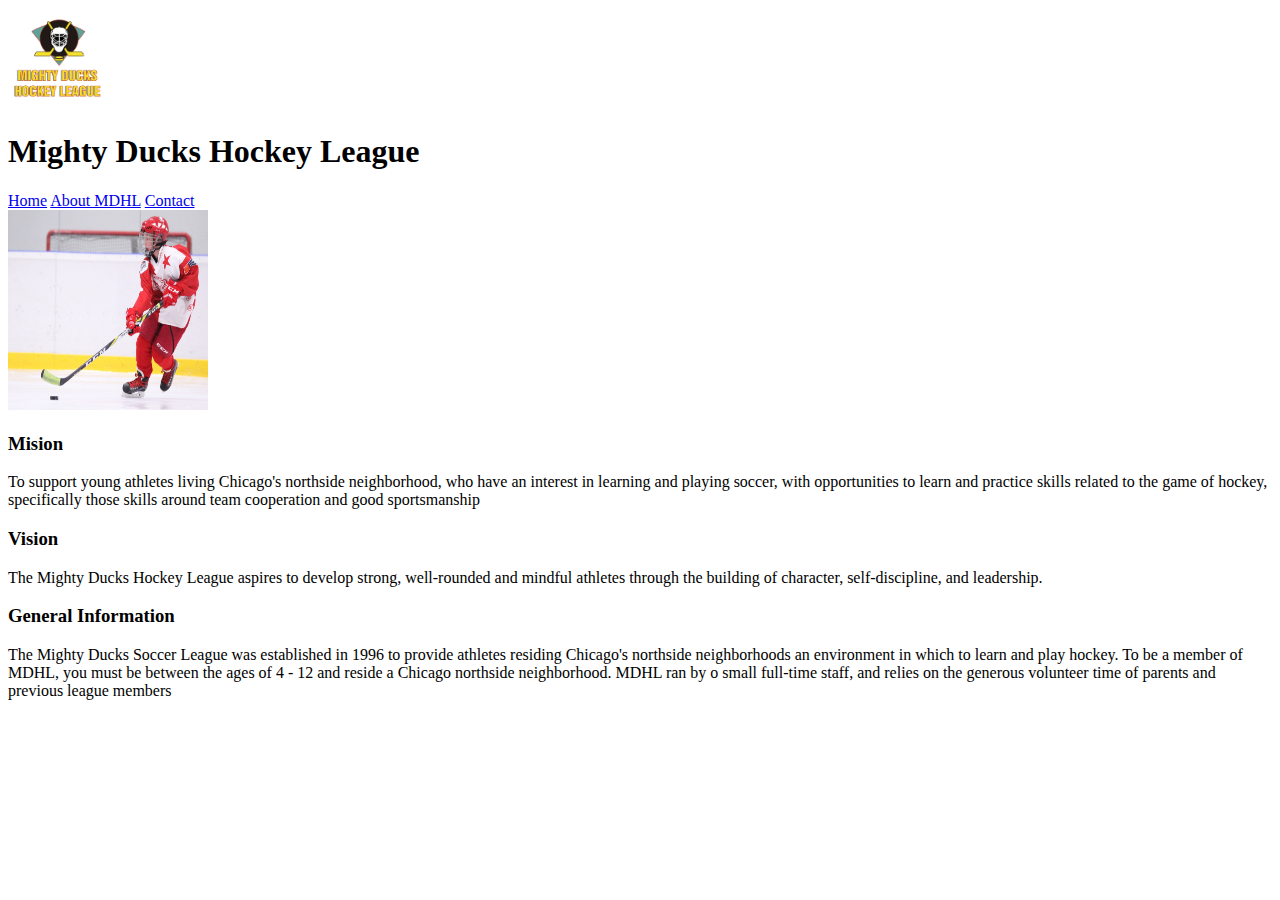
==== about.html @ ecce1050 "agrego archivos correspondientes a tarea 1" ====
<!DOCTYPE html>
<html lang="en">
  <head>
    <meta charset="UTF-8" />
    <meta http-equiv="X-UA-Compatible" content="IE=edge" />
    <meta name="viewport" content="width=device-width, initial-scale=1.0" />
		<link rel="icon" href="images/favicon.ico" type="image/x-icon">
    <title>About</title>
  </head>
  <body>
    <header>
      <img
        src="images/Logo_Mighty_ducks-01.png"
        alt="Mighty Ducks Logo"
        width="100"
        height="100"
      />
      <h1>Mighty Ducks Hockey League</h1>
      <nav>
        <a href="index.html">Home</a>
        <a href="#">About MDHL</a>
        <a href="contact.html">Contact</a>
      </nav>
    </header>
    <main>
			<img src="images/hockey_2.jpg" alt="hockey player 2" width="200" height="200">
      <article>
        <h3>Mision</h3>
        <p>
          To support young athletes living Chicago's northside neighborhood, who
          have an interest in learning and playing soccer, with opportunities to
          learn and practice skills related to the game of hockey, specifically
          those skills around team cooperation and good sportsmanship
        </p>
      </article>
      <article>
        <h3>Vision</h3>
        <p>
          The Mighty Ducks Hockey League aspires to develop strong, well-rounded
          and mindful athletes through the building of character,
          self-discipline, and leadership.
        </p>
      </article>
      <article>
        <h3>General Information</h3>
        <p>
          The Mighty Ducks Soccer League was established in 1996 to provide
          athletes residing Chicago's northside neighborhoods an environment in
          which to learn and play hockey. To be a member of MDHL, you must be
          between the ages of 4 - 12 and reside a Chicago northside
          neighborhood. MDHL ran by o small full-time staff, and relies on the
          generous volunteer time of parents and previous league members
        </p>
      </article>
    </main>
  </body>
</html>
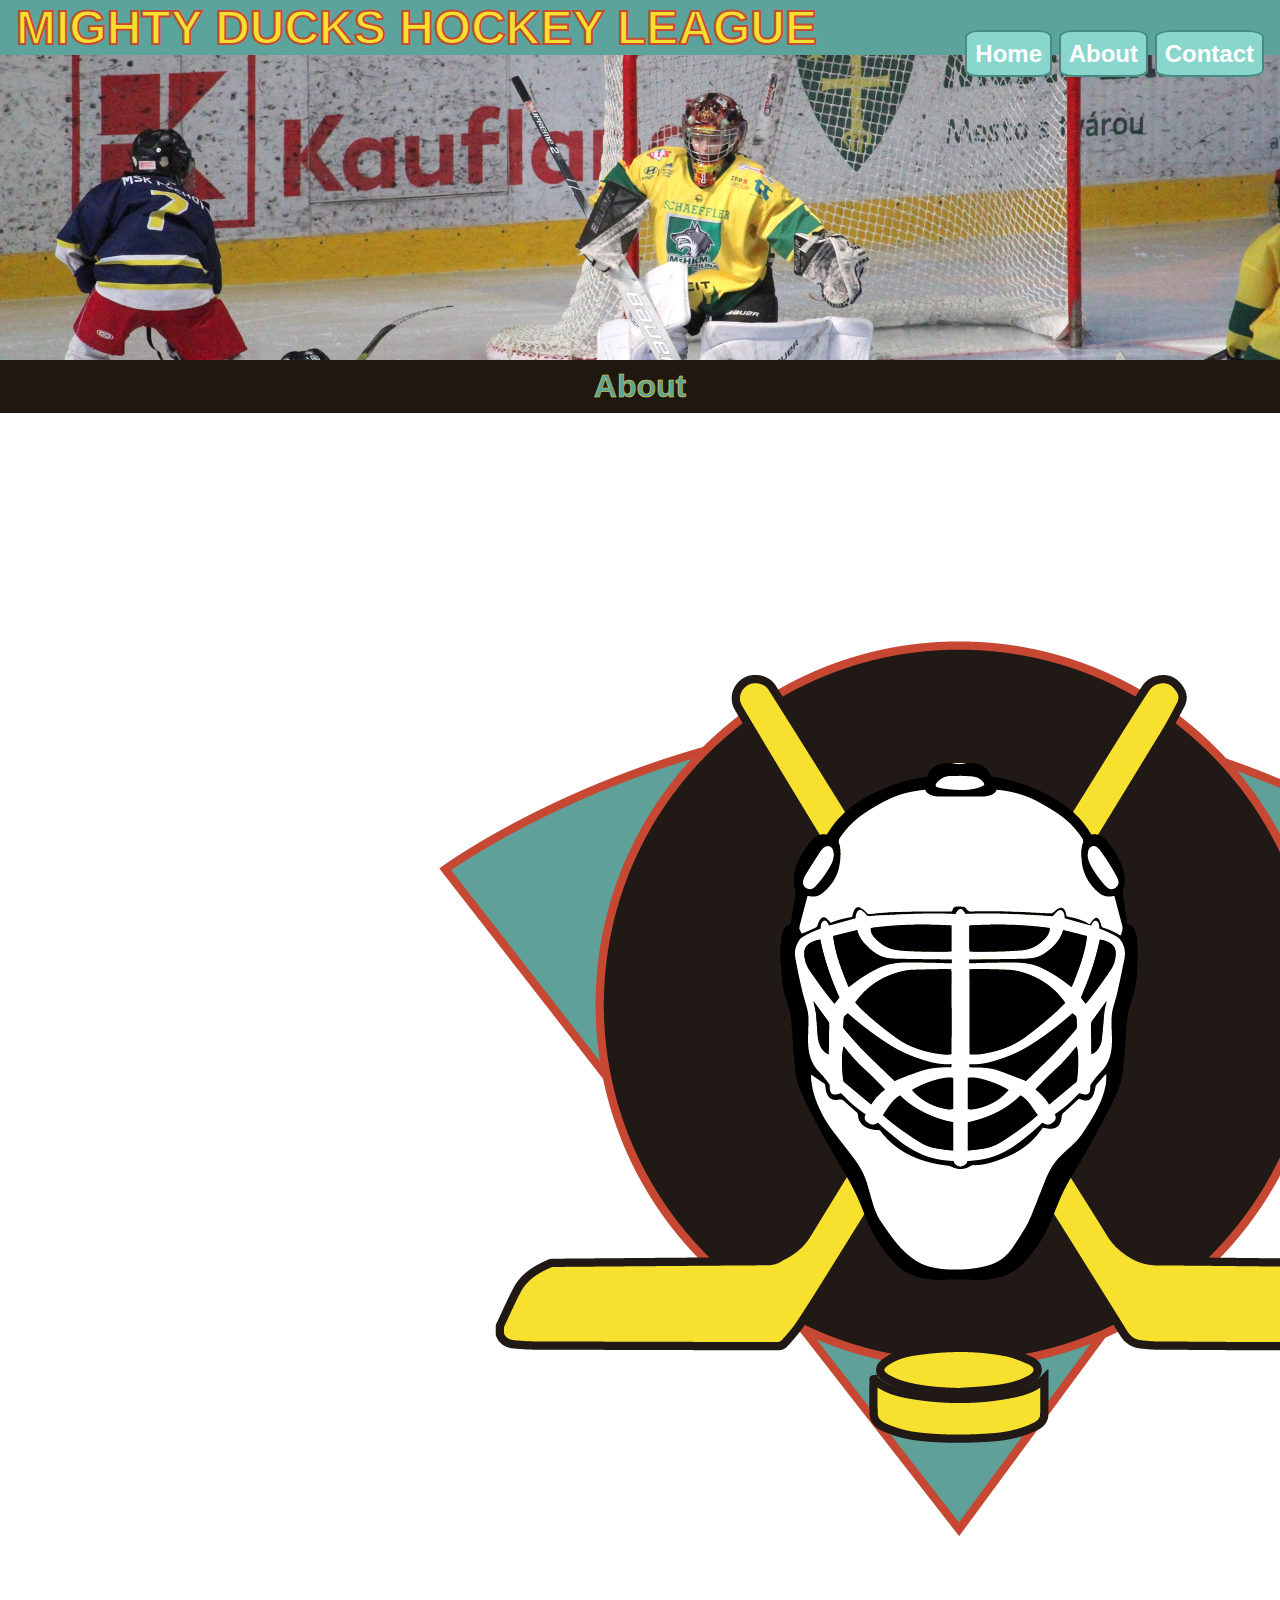
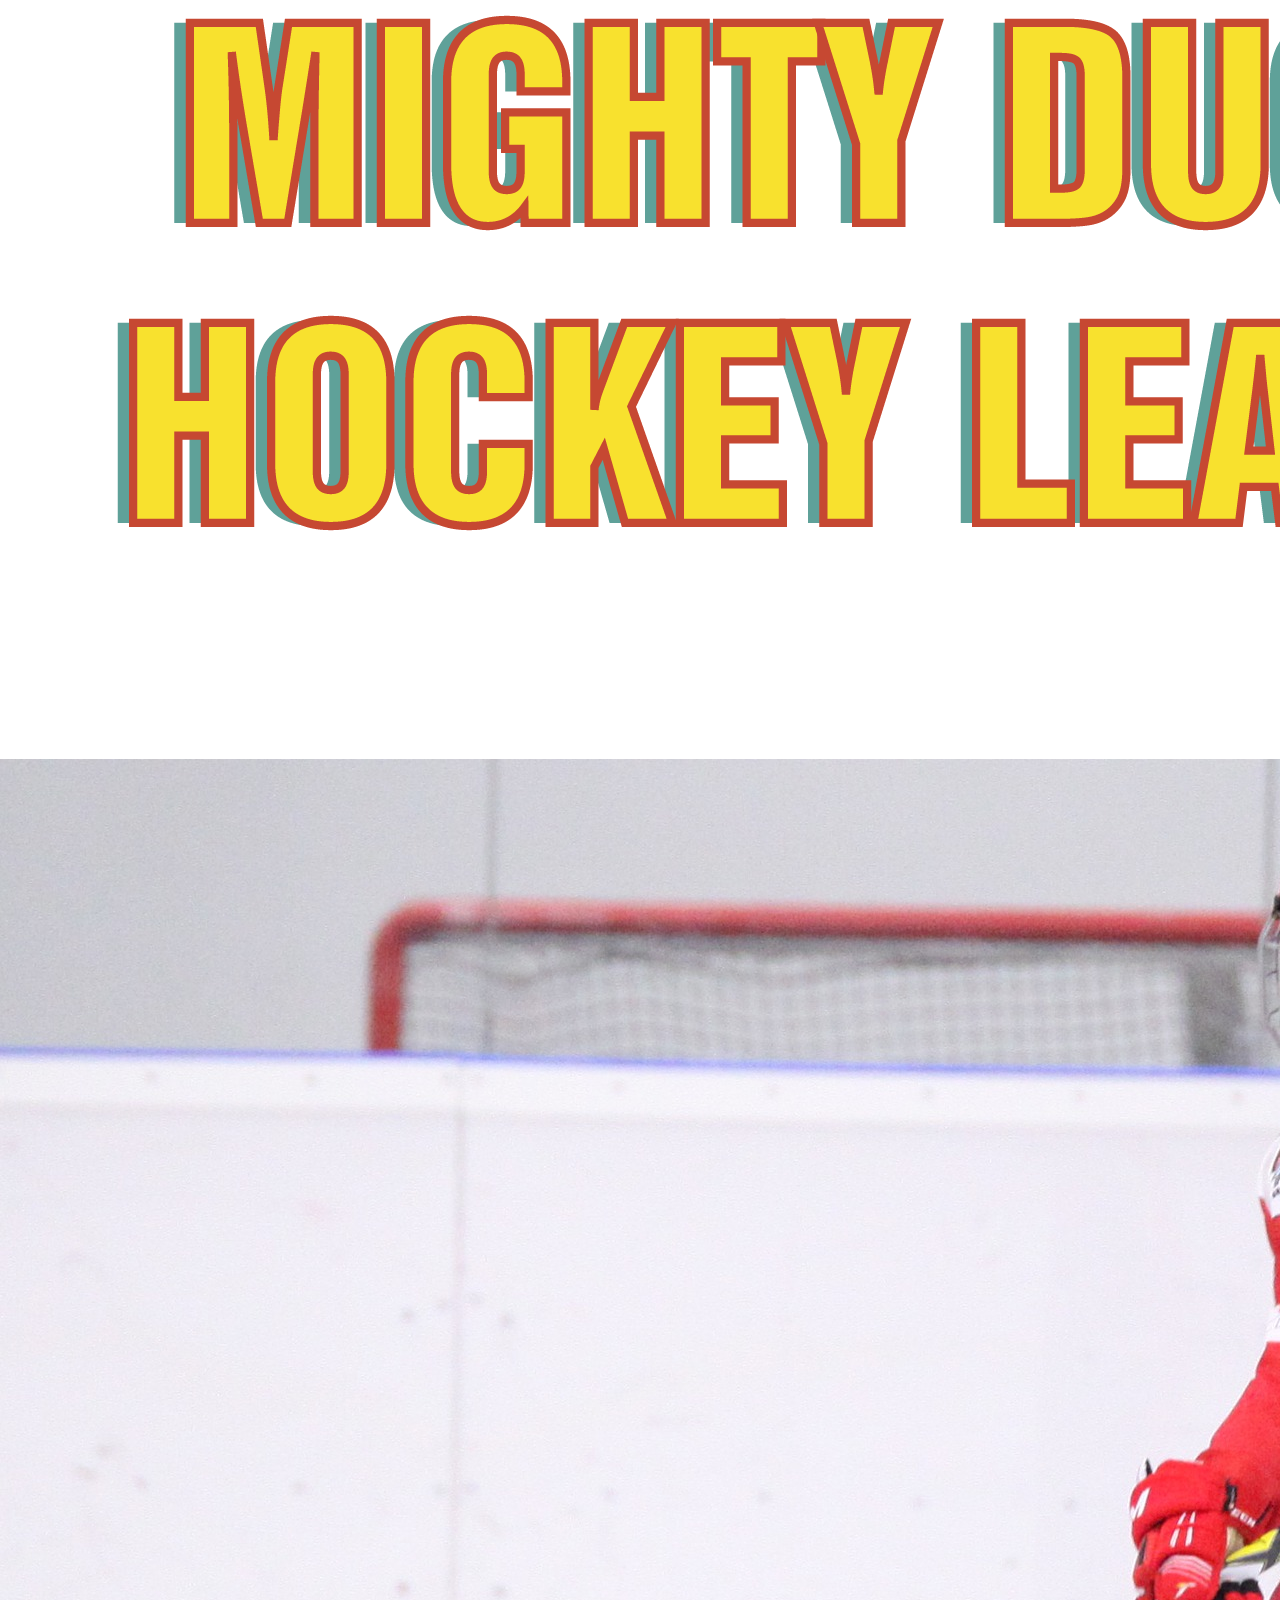
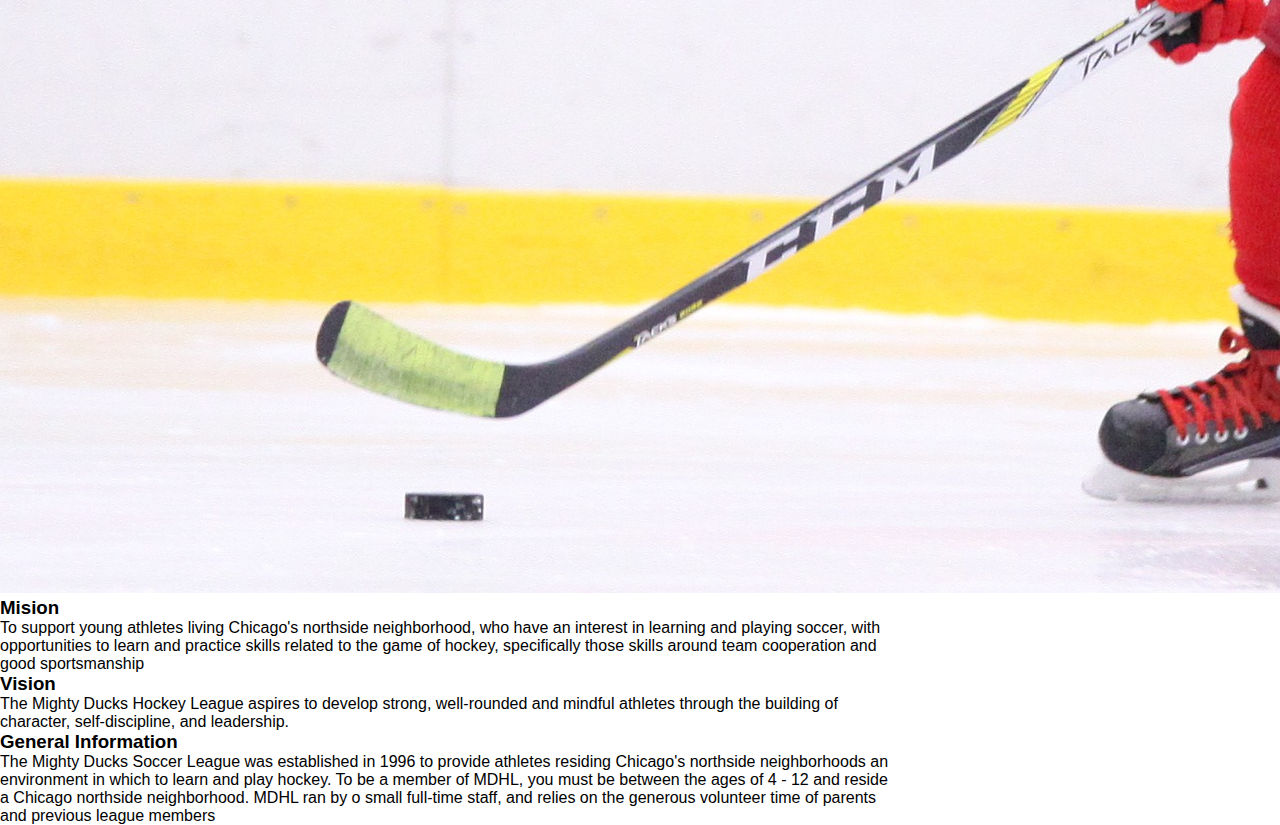
==== commit f712cf34: "agregando estilos a las paginas" ====
--- a/about.html
+++ b/about.html
@@ -6,52 +6,55 @@
     <meta name="viewport" content="width=device-width, initial-scale=1.0" />
 		<link rel="icon" href="images/favicon.ico" type="image/x-icon">
     <title>About</title>
+		<link rel="stylesheet" href="styles/style.css">
   </head>
   <body>
-    <header>
-      <img
-        src="images/Logo_Mighty_ducks-01.png"
-        alt="Mighty Ducks Logo"
-        width="100"
-        height="100"
-      />
-      <h1>Mighty Ducks Hockey League</h1>
-      <nav>
-        <a href="index.html">Home</a>
-        <a href="#">About MDHL</a>
-        <a href="contact.html">Contact</a>
-      </nav>
+    <header class="header">
+			<h1>MIGHTY DUCKS HOCKEY LEAGUE</h1>
+			<nav>
+				<a href="index.html">Home</a>
+				<a href="#">About</a>
+				<a href="contact.html">Contact</a>
+			</nav>
     </header>
     <main>
-			<img src="images/hockey_2.jpg" alt="hockey player 2" width="200" height="200">
-      <article>
-        <h3>Mision</h3>
-        <p>
-          To support young athletes living Chicago's northside neighborhood, who
-          have an interest in learning and playing soccer, with opportunities to
-          learn and practice skills related to the game of hockey, specifically
-          those skills around team cooperation and good sportsmanship
-        </p>
-      </article>
-      <article>
-        <h3>Vision</h3>
-        <p>
-          The Mighty Ducks Hockey League aspires to develop strong, well-rounded
-          and mindful athletes through the building of character,
-          self-discipline, and leadership.
-        </p>
-      </article>
-      <article>
-        <h3>General Information</h3>
-        <p>
-          The Mighty Ducks Soccer League was established in 1996 to provide
-          athletes residing Chicago's northside neighborhoods an environment in
-          which to learn and play hockey. To be a member of MDHL, you must be
-          between the ages of 4 - 12 and reside a Chicago northside
-          neighborhood. MDHL ran by o small full-time staff, and relies on the
-          generous volunteer time of parents and previous league members
-        </p>
-      </article>
+			<h2>About</h2>
+			<img
+				src="images/Logo_Mighty_ducks-01.png"
+				alt="Mighty Ducks Logo"
+	
+			/>
+			<img src="images/hockey_2.jpg" alt="hockey player 2">
+      <section>
+				<article>
+					<h3>Mision</h3>
+					<p>
+						To support young athletes living Chicago's northside neighborhood, who
+						have an interest in learning and playing soccer, with opportunities to
+						learn and practice skills related to the game of hockey, specifically
+						those skills around team cooperation and good sportsmanship
+					</p>
+				</article>
+				<article>
+					<h3>Vision</h3>
+					<p>
+						The Mighty Ducks Hockey League aspires to develop strong, well-rounded
+						and mindful athletes through the building of character,
+						self-discipline, and leadership.
+					</p>
+				</article>
+				<article>
+					<h3>General Information</h3>
+					<p>
+						The Mighty Ducks Soccer League was established in 1996 to provide
+						athletes residing Chicago's northside neighborhoods an environment in
+						which to learn and play hockey. To be a member of MDHL, you must be
+						between the ages of 4 - 12 and reside a Chicago northside
+						neighborhood. MDHL ran by o small full-time staff, and relies on the
+						generous volunteer time of parents and previous league members
+					</p>
+				</article>
+			</section>
     </main>
   </body>
 </html>
--- a/styles/style.css
+++ b/styles/style.css
@@ -0,0 +1,63 @@
+* {
+  margin: 0;
+  padding: 0;
+  box-sizing: border-box;
+  font-family: sans-serif;
+}
+
+header {
+  background-image: url("../images/design1_image2.jpg");
+  background-repeat: no-repeat;
+  min-height: 40vh;
+  background-size: cover;
+}
+h1 {
+  background-color: #5ba39b;
+  color: #f7df2f;
+  -webkit-text-stroke: 2px #c34c34;
+  display: inline-block;
+  vertical-align: top;
+  width: 100%;
+  font-size: 3rem;
+  text-align: start;
+  padding-left: 1rem;
+}
+
+nav {
+  position: absolute;
+  right: 1rem;
+  top: 2.5rem;
+  display: block;
+  text-align: end;
+  font-size: x-large;
+}
+
+nav a {
+  text-decoration: none;
+  font-weight: bold;
+  background-color: #89d6cd;
+  border: 2px solid #468b83;
+  border-radius: 15%;
+  padding: 0.5rem;
+  color: white;
+}
+
+.imagenes {
+	width: 20%;
+}
+.imagenes img {
+	max-width: 50%;
+}
+h2 {
+	text-align: center;
+	font-size: xx-large;
+	color: #5ba39b;
+	font-weight: bold;
+	background-color: #1E1811;
+	-webkit-text-stroke: 0.5px #f7df2f;
+	padding: .5rem;
+}
+main section {
+	display: block;
+	width: 70%;
+}
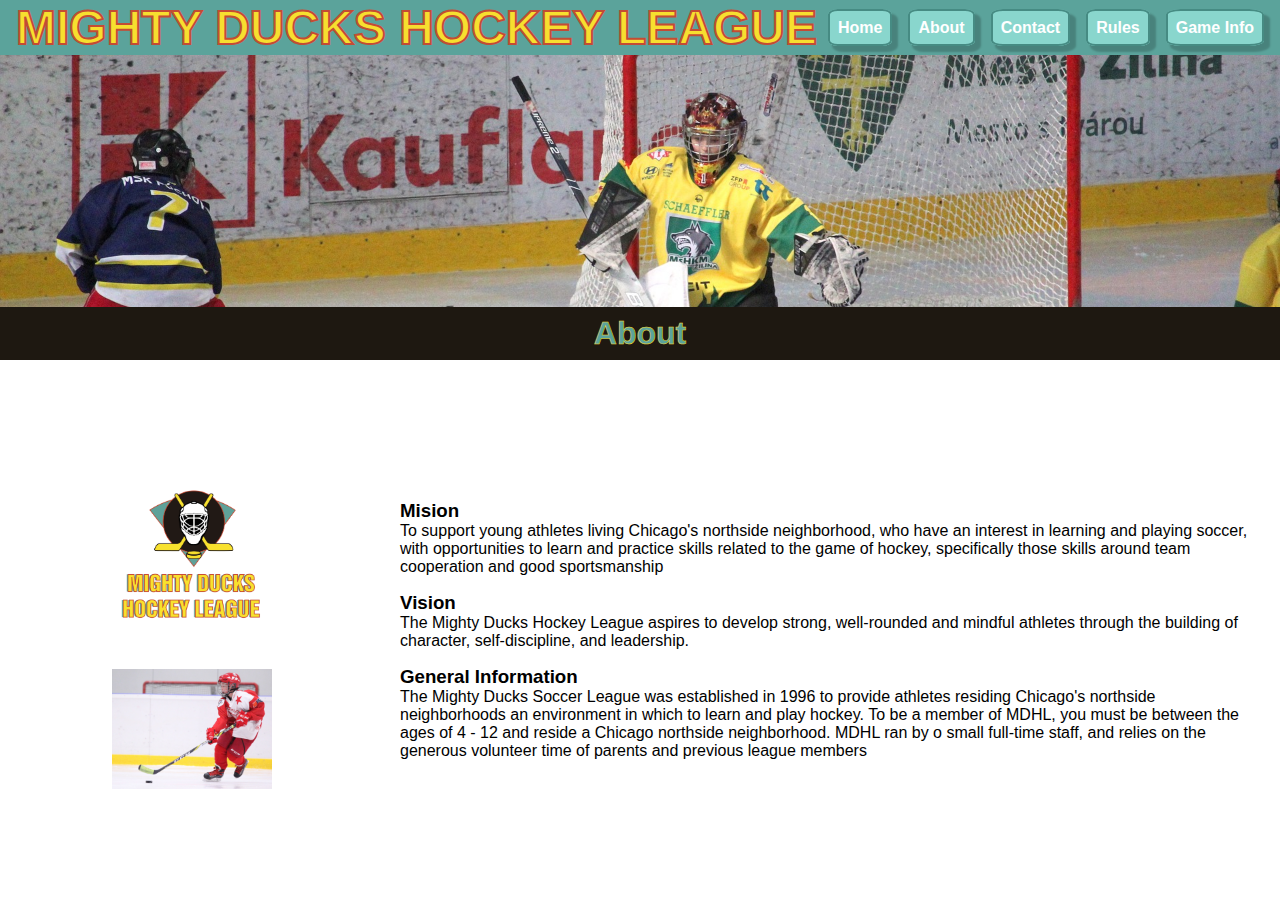
==== commit 96bba7dd: "feat: refactor estilos en paginas principales" ====
--- a/about.html
+++ b/about.html
@@ -4,57 +4,60 @@
     <meta charset="UTF-8" />
     <meta http-equiv="X-UA-Compatible" content="IE=edge" />
     <meta name="viewport" content="width=device-width, initial-scale=1.0" />
-		<link rel="icon" href="images/favicon.ico" type="image/x-icon">
+    <link rel="icon" href="images/favicon.ico" type="image/x-icon" />
+    <link rel="stylesheet" href="styles/style.css" />
     <title>About</title>
-		<link rel="stylesheet" href="styles/style.css">
   </head>
   <body>
-    <header class="header">
-			<h1>MIGHTY DUCKS HOCKEY LEAGUE</h1>
-			<nav>
-				<a href="index.html">Home</a>
-				<a href="#">About</a>
-				<a href="contact.html">Contact</a>
-			</nav>
+    <header>
+      <nav>
+        <h1>MIGHTY DUCKS HOCKEY LEAGUE</h1>
+        <ul class="nav-links">
+          <li><a href="index.html">Home</a></li>
+          <li><a href="#">About</a></li>
+          <li><a href="contact.html">Contact</a></li>
+          <li><a href="rules.html">Rules</a></li>
+          <li><a href="game_info.html">Game Info</a></li>
+        </ul>
+      </nav>
+			<h2>About</h2>
     </header>
     <main>
-			<h2>About</h2>
-			<img
-				src="images/Logo_Mighty_ducks-01.png"
-				alt="Mighty Ducks Logo"
-	
-			/>
-			<img src="images/hockey_2.jpg" alt="hockey player 2">
+			<div class="imagenes">
+				<img src="images/Logo_Mighty_ducks-01.png" alt="Mighty Ducks Logo" />
+				<img src="images/hockey_2.jpg" alt="hockey player 2" />
+			</div>
       <section>
-				<article>
-					<h3>Mision</h3>
-					<p>
-						To support young athletes living Chicago's northside neighborhood, who
-						have an interest in learning and playing soccer, with opportunities to
-						learn and practice skills related to the game of hockey, specifically
-						those skills around team cooperation and good sportsmanship
-					</p>
-				</article>
-				<article>
-					<h3>Vision</h3>
-					<p>
-						The Mighty Ducks Hockey League aspires to develop strong, well-rounded
-						and mindful athletes through the building of character,
-						self-discipline, and leadership.
-					</p>
-				</article>
-				<article>
-					<h3>General Information</h3>
-					<p>
-						The Mighty Ducks Soccer League was established in 1996 to provide
-						athletes residing Chicago's northside neighborhoods an environment in
-						which to learn and play hockey. To be a member of MDHL, you must be
-						between the ages of 4 - 12 and reside a Chicago northside
-						neighborhood. MDHL ran by o small full-time staff, and relies on the
-						generous volunteer time of parents and previous league members
-					</p>
-				</article>
-			</section>
+        <article>
+          <h3>Mision</h3>
+          <p>
+            To support young athletes living Chicago's northside neighborhood,
+            who have an interest in learning and playing soccer, with
+            opportunities to learn and practice skills related to the game of
+            hockey, specifically those skills around team cooperation and good
+            sportsmanship
+          </p>
+        </article>
+        <article>
+          <h3>Vision</h3>
+          <p>
+            The Mighty Ducks Hockey League aspires to develop strong,
+            well-rounded and mindful athletes through the building of character,
+            self-discipline, and leadership.
+          </p>
+        </article>
+        <article>
+          <h3>General Information</h3>
+          <p>
+            The Mighty Ducks Soccer League was established in 1996 to provide
+            athletes residing Chicago's northside neighborhoods an environment
+            in which to learn and play hockey. To be a member of MDHL, you must
+            be between the ages of 4 - 12 and reside a Chicago northside
+            neighborhood. MDHL ran by o small full-time staff, and relies on the
+            generous volunteer time of parents and previous league members
+          </p>
+        </article>
+      </section>
     </main>
   </body>
 </html>
--- a/styles/style.css
+++ b/styles/style.css
@@ -6,48 +6,26 @@
 }
 
 header {
+	display: flex;
+	flex-direction: column;
+	justify-content: space-between;
   background-image: url("../images/design1_image2.jpg");
   background-repeat: no-repeat;
   min-height: 40vh;
   background-size: cover;
 }
+
 h1 {
   background-color: #5ba39b;
   color: #f7df2f;
   -webkit-text-stroke: 2px #c34c34;
   display: inline-block;
   vertical-align: top;
-  width: 100%;
   font-size: 3rem;
   text-align: start;
   padding-left: 1rem;
 }
 
-nav {
-  position: absolute;
-  right: 1rem;
-  top: 2.5rem;
-  display: block;
-  text-align: end;
-  font-size: x-large;
-}
-
-nav a {
-  text-decoration: none;
-  font-weight: bold;
-  background-color: #89d6cd;
-  border: 2px solid #468b83;
-  border-radius: 15%;
-  padding: 0.5rem;
-  color: white;
-}
-
-.imagenes {
-	width: 20%;
-}
-.imagenes img {
-	max-width: 50%;
-}
 h2 {
 	text-align: center;
 	font-size: xx-large;
@@ -57,7 +35,66 @@
 	-webkit-text-stroke: 0.5px #f7df2f;
 	padding: .5rem;
 }
+
+nav {
+	display: flex;
+	justify-content: space-between;
+	align-items: center;
+	width: 100%;
+	background-color: #5ba39b;
+}
+
+nav a {
+	box-shadow: 5px 5px 2px 1px rgba(0, 0, 0, 0.2);
+  text-decoration: none;
+  font-weight: bold;
+  background-color: #89d6cd;
+  border: 2px solid #468b83;
+  border-radius: 15%;
+  padding: 0.5rem;
+  color: white;
+	margin-right: 1rem;
+}
+
+nav a:hover {
+	box-shadow: 5px 5px 2px 1px #f7df2f;
+}
+nav a:active {
+	box-shadow: 2px 2px 2px 1px #dbc72e;
+	transform: translateY(4px);
+}
+
+.nav-links {
+	display: flex;
+	text-decoration: none;
+	list-style-type: none;
+}
+
+main {
+	display: flex;
+	justify-content: space-evenly;
+	align-items: center;
+	min-height: 60vh;
+}
+
 main section {
-	display: block;
+	display: flex;
+	flex-direction: column;
+	gap: 1rem;
 	width: 70%;
+	padding: 1rem;
 }
+
+.imagenes {
+	display: flex;
+	flex-direction: column;
+	align-items: center;
+	width: 30%;
+}
+.imagenes img {
+	max-width: 50%;
+	padding: 1rem;
+}
+
+
+
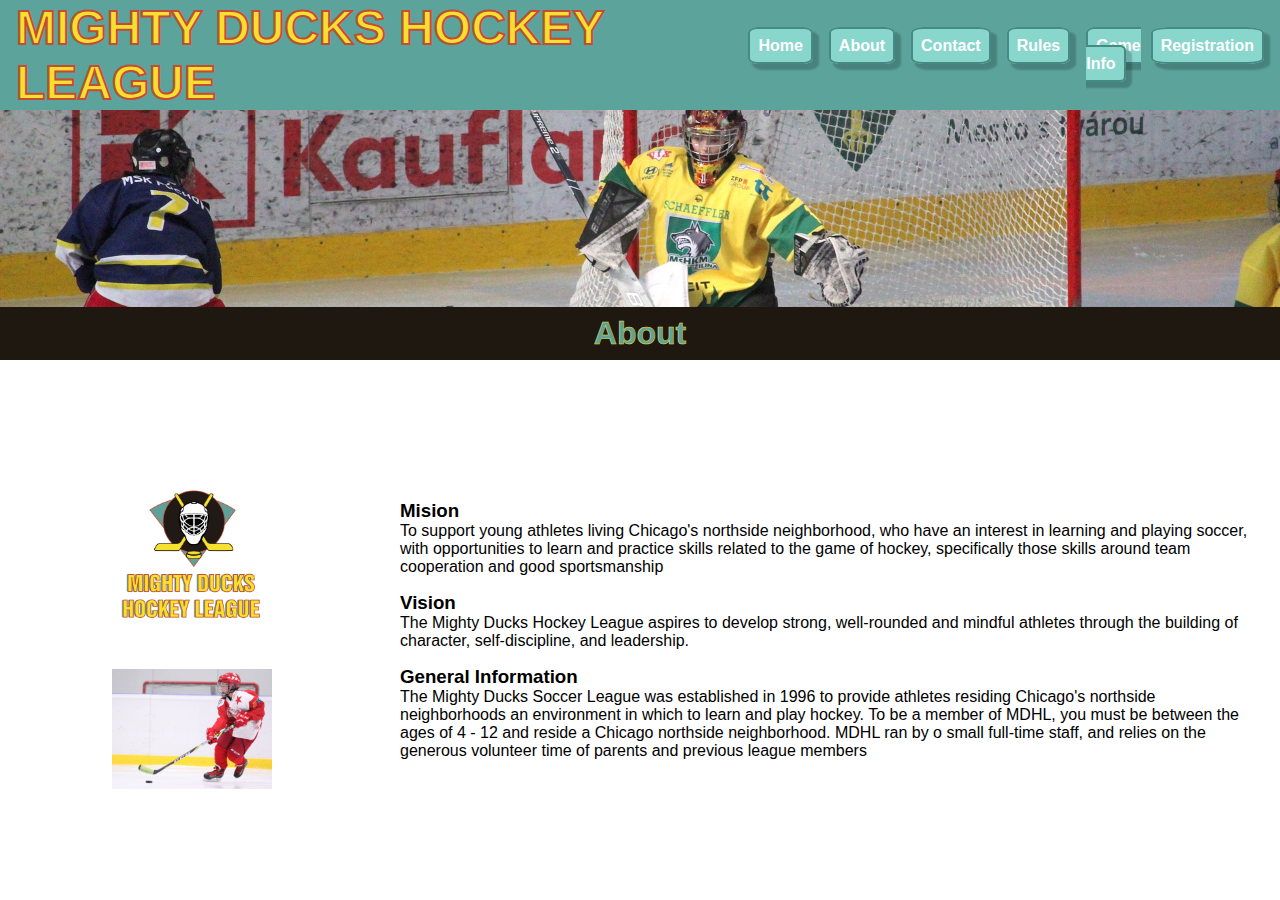
==== commit 306271ae: "agregada pagina de formulario de registro" ====
--- a/about.html
+++ b/about.html
@@ -1,11 +1,11 @@
 <!DOCTYPE html>
 <html lang="en">
   <head>
-    <meta charset="UTF-8" />
-    <meta http-equiv="X-UA-Compatible" content="IE=edge" />
-    <meta name="viewport" content="width=device-width, initial-scale=1.0" />
-    <link rel="icon" href="images/favicon.ico" type="image/x-icon" />
-    <link rel="stylesheet" href="styles/style.css" />
+    <meta charset="UTF-8">
+    <meta http-equiv="X-UA-Compatible" content="IE=edge">
+    <meta name="viewport" content="width=device-width, initial-scale=1.0">
+    <link rel="icon" href="images/favicon.ico" type="image/x-icon">
+    <link rel="stylesheet" href="styles/style.css">
     <title>About</title>
   </head>
   <body>
@@ -18,14 +18,15 @@
           <li><a href="contact.html">Contact</a></li>
           <li><a href="rules.html">Rules</a></li>
           <li><a href="game_info.html">Game Info</a></li>
+          <li><a href="registration.html">Registration</a></li>
         </ul>
       </nav>
 			<h2>About</h2>
     </header>
     <main>
 			<div class="imagenes">
-				<img src="images/Logo_Mighty_ducks-01.png" alt="Mighty Ducks Logo" />
-				<img src="images/hockey_2.jpg" alt="hockey player 2" />
+				<img src="images/Logo_Mighty_ducks-01.png" alt="Mighty Ducks Logo">
+				<img src="images/hockey_2.jpg" alt="hockey player 2">
 			</div>
       <section>
         <article>
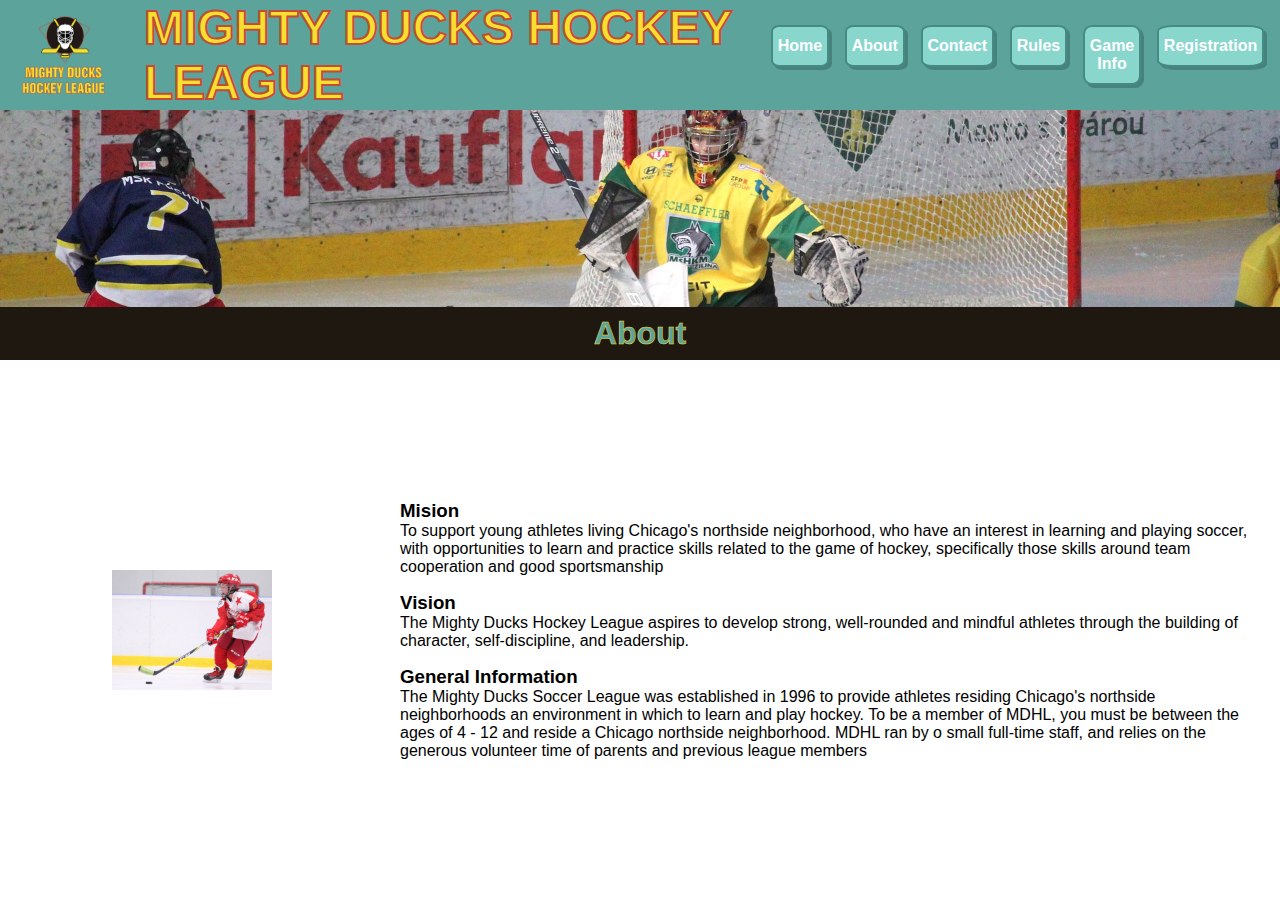
==== commit b1470386: "form de registro agregado" ====
--- a/about.html
+++ b/about.html
@@ -11,6 +11,7 @@
   <body>
     <header>
       <nav>
+				<img src="images/Logo_Mighty_ducks-01.png" alt="Mighty Ducks Logo">
         <h1>MIGHTY DUCKS HOCKEY LEAGUE</h1>
         <ul class="nav-links">
           <li><a href="index.html">Home</a></li>
@@ -25,7 +26,6 @@
     </header>
     <main>
 			<div class="imagenes">
-				<img src="images/Logo_Mighty_ducks-01.png" alt="Mighty Ducks Logo">
 				<img src="images/hockey_2.jpg" alt="hockey player 2">
 			</div>
       <section>
--- a/styles/style.css
+++ b/styles/style.css
@@ -23,7 +23,7 @@
   vertical-align: top;
   font-size: 3rem;
   text-align: start;
-  padding-left: 1rem;
+  padding: 0 1rem;
 }
 
 h2 {
@@ -43,25 +43,35 @@
 	width: 100%;
 	background-color: #5ba39b;
 }
+nav img {
+	width: 8rem;
+	padding: 0 1rem;
+}
 
 nav a {
-	box-shadow: 5px 5px 2px 1px rgba(0, 0, 0, 0.2);
+	display: inline-block;
+	box-shadow: 3px 3px rgba(0, 0, 0, 0.2);
   text-decoration: none;
+	text-align: center;
   font-weight: bold;
   background-color: #89d6cd;
   border: 2px solid #468b83;
   border-radius: 15%;
-  padding: 0.5rem;
+  padding: 0.6rem 0.3rem;
   color: white;
 	margin-right: 1rem;
 }
 
 nav a:hover {
-	box-shadow: 5px 5px 2px 1px #f7df2f;
+	box-shadow: 3px 3px 2px 1px #f7df2f;
 }
 nav a:active {
-	box-shadow: 2px 2px 2px 1px #dbc72e;
-	transform: translateY(4px);
+	box-shadow: 2px 2px 2px 1px #dbc72e;	
+}
+
+nav li:active {
+	display: inline-block;
+	transform: translateY(-4px);
 }
 
 .nav-links {
